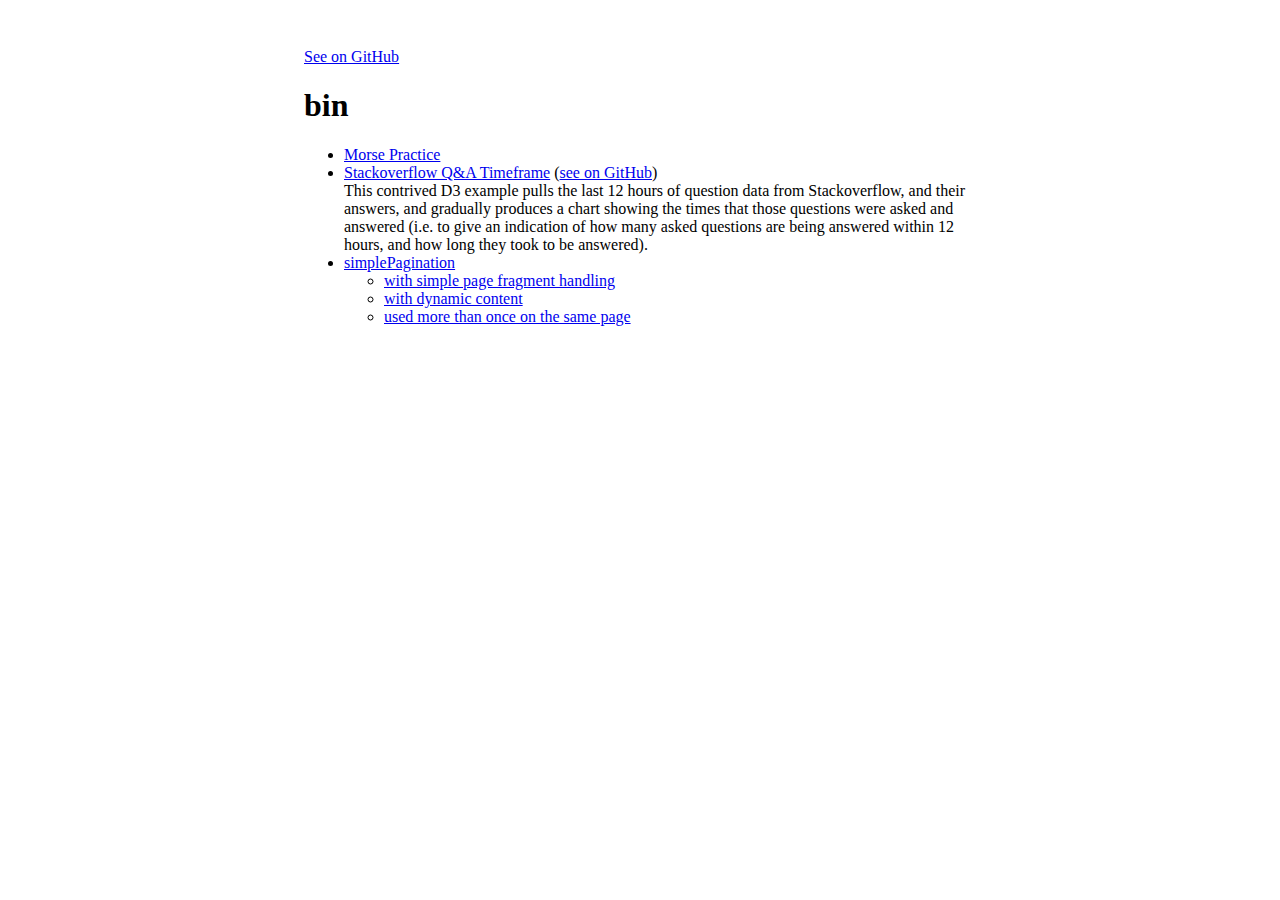
==== index.html @ e0007259 "Stackoverflow D3 moved here; Morse CSS globalised." ====
<!DOCTYPE html>
<html>
  <head>
    <meta charset="utf-8"/>
    <meta name="viewport" content="width=device-width,initial-scale=1"/>

    <title>Bill's bin</title>

    <link href="css/global.css" rel="stylesheet"/>
  </head>
  <body>
    <p>
      <a href="https://github.com/bilalakil/bin" target="_blank">See on GitHub</a>
    </p>

    <h1>bin</h1>
    <ul>
      <li><a href="morse-practice">Morse Practice</a></li>
      <li>
        <a href="stackoverflow-qa-timeframe">Stackoverflow Q&A Timeframe</a>
        (<a href="https://github.com/bilalakil/bin/tree/master/stackoverflow-qa-timeframe" target="_blank">see on GitHub</a>)
        <br/>

        This contrived D3 example pulls the last 12 hours of question data from Stackoverflow, and their answers, and gradually produces a chart showing the times that those questions were asked and answered (i.e. to give an indication of how many asked questions are being answered within 12 hours, and how long they took to be answered).<br/>
      </li>
      <li>
        <a href="simplepagination">simplePagination</a>
        <ul>
          <li><a href="simplepagination/page-fragment">with simple page fragment handling</a></li>
          <li><a href="simplepagination/dynamic-content">with dynamic content</a></li>
          <li><a href="simplepagination/multiple">used more than once on the same page</a></li>
        </ul>
      </li>
    </ul>
  </body>
</html>
---- css/global.css ----
body {
  margin: 0 auto;
  padding: 2em;
  max-width: 42em;
}

img {
  max-width: 100%;
}
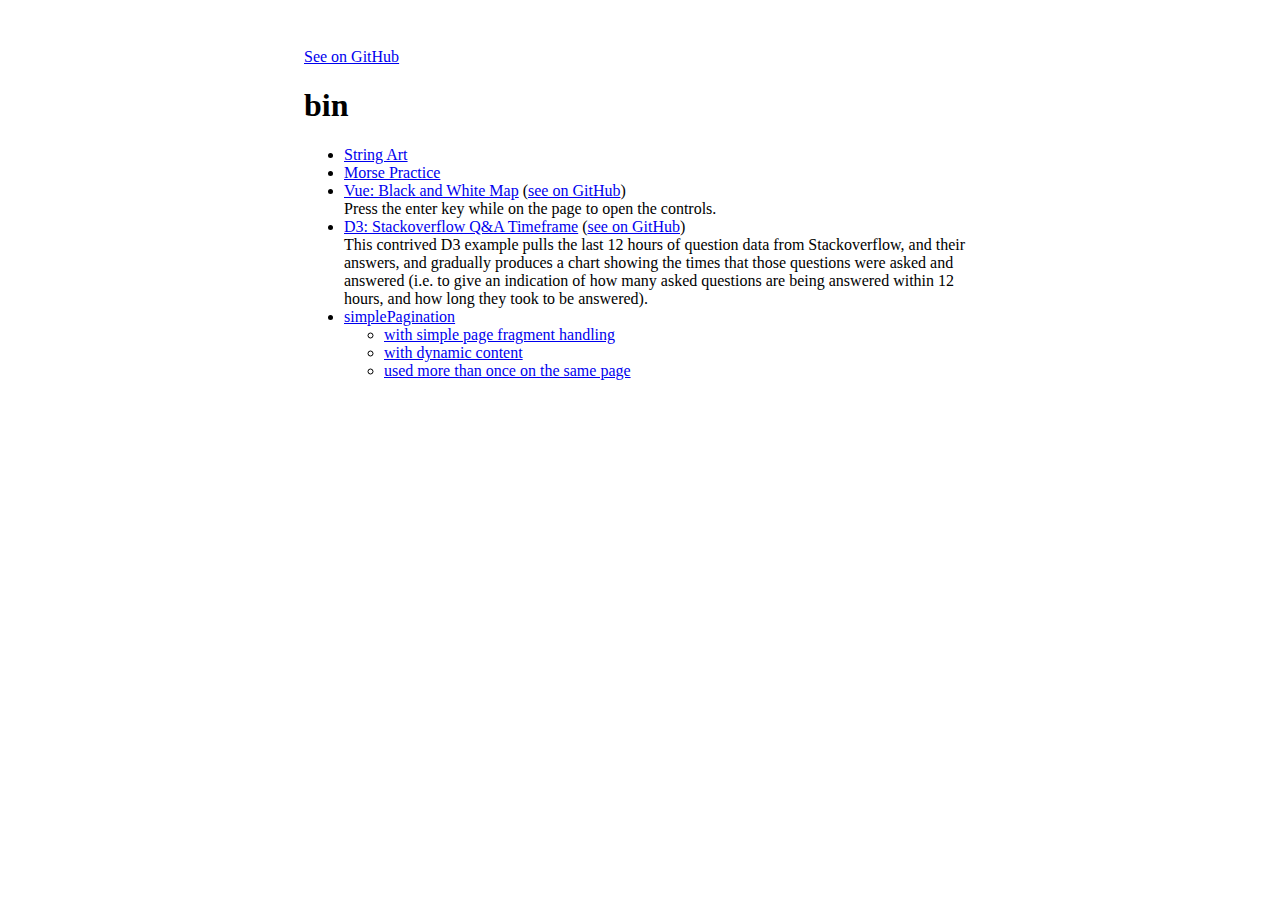
==== commit 94372b3d: "new: String art; preview complete. To the shops I go!" ====
--- a/index.html
+++ b/index.html
@@ -15,9 +15,17 @@
 
     <h1>bin</h1>
     <ul>
+      <li><a href="string-art">String Art</a></li>
       <li><a href="morse-practice">Morse Practice</a></li>
       <li>
-        <a href="stackoverflow-qa-timeframe">Stackoverflow Q&A Timeframe</a>
+        <a href="black-and-white-map">Vue: Black and White Map</a>
+        (<a href="https://github.com/bilalakil/bin/tree/master/black-and-white-map" target="_blank">see on GitHub</a>)
+        <br/>
+
+        Press the enter key while on the page to open the controls.
+      </li>
+      <li>
+        <a href="stackoverflow-qa-timeframe">D3: Stackoverflow Q&A Timeframe</a>
         (<a href="https://github.com/bilalakil/bin/tree/master/stackoverflow-qa-timeframe" target="_blank">see on GitHub</a>)
         <br/>
 
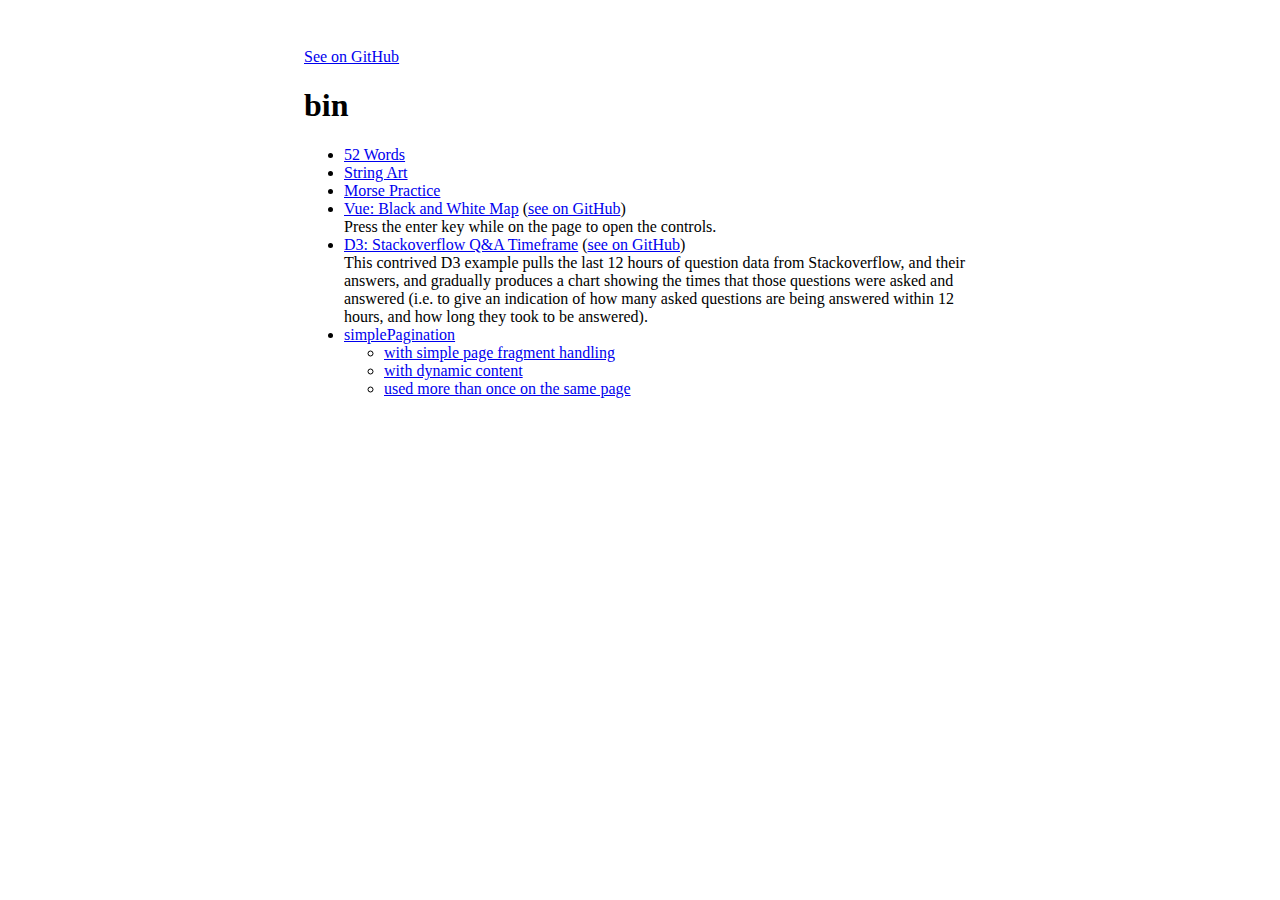
==== commit ac82a69c: "new: 52 Words." ====
--- a/index.html
+++ b/index.html
@@ -15,28 +15,29 @@
 
     <h1>bin</h1>
     <ul>
-      <li><a href="string-art">String Art</a></li>
-      <li><a href="morse-practice">Morse Practice</a></li>
+      <li><a href="52-words/" target="_blank">52 Words</a></li>
+      <li><a href="string-art/">String Art</a></li>
+      <li><a href="morse-practice/">Morse Practice</a></li>
       <li>
-        <a href="black-and-white-map">Vue: Black and White Map</a>
+        <a href="black-and-white-map/">Vue: Black and White Map</a>
         (<a href="https://github.com/bilalakil/bin/tree/master/black-and-white-map" target="_blank">see on GitHub</a>)
         <br/>
 
         Press the enter key while on the page to open the controls.
       </li>
       <li>
-        <a href="stackoverflow-qa-timeframe">D3: Stackoverflow Q&A Timeframe</a>
+        <a href="stackoverflow-qa-timeframe/">D3: Stackoverflow Q&A Timeframe</a>
         (<a href="https://github.com/bilalakil/bin/tree/master/stackoverflow-qa-timeframe" target="_blank">see on GitHub</a>)
         <br/>
 
         This contrived D3 example pulls the last 12 hours of question data from Stackoverflow, and their answers, and gradually produces a chart showing the times that those questions were asked and answered (i.e. to give an indication of how many asked questions are being answered within 12 hours, and how long they took to be answered).<br/>
       </li>
       <li>
-        <a href="simplepagination">simplePagination</a>
+        <a href="simplepagination/">simplePagination</a>
         <ul>
-          <li><a href="simplepagination/page-fragment">with simple page fragment handling</a></li>
-          <li><a href="simplepagination/dynamic-content">with dynamic content</a></li>
-          <li><a href="simplepagination/multiple">used more than once on the same page</a></li>
+          <li><a href="simplepagination/page-fragment/">with simple page fragment handling</a></li>
+          <li><a href="simplepagination/dynamic-content/">with dynamic content</a></li>
+          <li><a href="simplepagination/multiple/">used more than once on the same page</a></li>
         </ul>
       </li>
     </ul>
